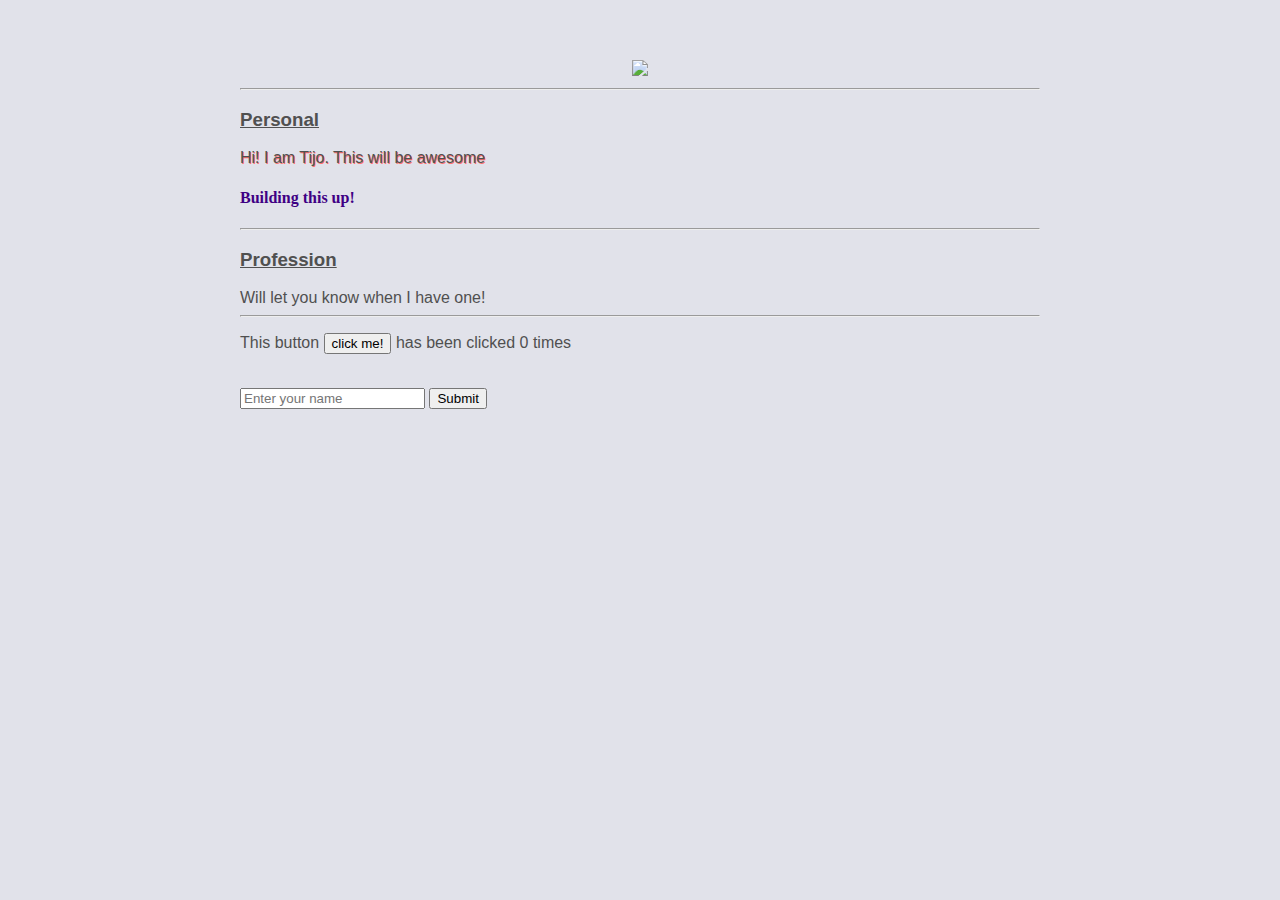
==== ui/index.html @ 7d957b2d "[imad-console] Updates ui/index.html" ====
<!doctype html>
<html>
    <head>
        <link href="/ui/style.css" rel="stylesheet" />
        <SCRIPT LANGUAGE="JavaScript">
            function showDate()
            {
            	var now = new Date();
            	var days = new Array('Sunday','Monday','Tuesday','Wednesday','Thursday','Friday','Saturday');
            	var months = new Array('January','February','March','April','May','June','July','August','September','October','November','December');
            	var date = ((now.getDate()<10) ? "0" : "")+ now.getDate();
            	function fourdigits(number)
            	{
            		return (number < 1000) ? number + 1900 : number;
            	}
            	
            	tnow=new Date();
            	thour=now.getHours();
            	tmin=now.getMinutes();
            	tsec=now.getSeconds();
            	var ap;
            	
            	if(thour==0){ap=" AM";thour=12;}
                else if(thour<12){ap=" AM";}
                else if(thour==12){ap=" PM";}
                else if(thour>12){ap=" PM";nhour-=12;}

            	
            	if (tmin<=9) { tmin="0"+tmin; }
            	if (tsec<=9) { tsec="0"+tsec; }
            	
            	today = days[now.getDay()] + ", " + date + " " + months[now.getMonth()] + ", " + (fourdigits(now.getYear()));
            	time = thour + ":" + tmin +":"+ tsec+""+ap;
            	document.getElementById("dateDiv").innerHTML = today;
            	document.getElementById("timeDiv").innerHTML = time;
            }
            setInterval("showDate()", 1000);
        </script>
    </head>
    <body>
        <div class="container">
            <div id="dateDiv"></div>
            <div id="timeDiv"></div>
            <div class="center">
                <img id="madi" src="http://www.comingsoon.net/assets/uploads/2016/05/AssassinsCreed.jpg" class="img-medium"/>
            </div>
            <hr>
            <h3>Personal</h3>
            <div>
                <p id="greeting">Hi! I am Tijo. This will be awesome</p>
                <h4 style="font-family:cursive; color:#3f0084">Building this up!</h4>            
            </div>
            <hr>
            <h3>Profession</h3>
            <div>Will let you know when I have one!
            <br/>
            <hr>
            <p>This button <button id="counter">click me!</button> has been clicked <span id="count">0</span> times</p>
            </div>
            <br/>
            <input type="text" id="name" placeholder="Enter your name"></input>
            <input type="Submit" value="Submit" id="submit_btn"></input>
            <ul id="namelist">
                
            </ul>
            <script type="text/javascript" src="/ui/main.js">
            </script>
        </div>
    </body>
</html>
---- ui/style.css ----
body {
    font-family: sans-serif;
    background-color: #e1e2ea;
    margin-top: 60px;
}
h3 {
    text-decoration:underline;
}

.center {
    text-align: center;
}

.text-big {
    font-size: 300%;
}

.bold {
    font-weight: bold;
}

.img-medium {
    height: 200px;
}
.container {
    max-width: 800px;
    margin: auto;
    color: #505050;
    font-family: sans-serif;
    padding-right: 20px;
    padding-left: 20px;
}
button:hover {
    background-color:pink;
    color: green;
    
}
#dateDiv {
    color:green;
    float: right;
}
#greeting {
    text-shadow: 1px 1px #ff6d6d;
}
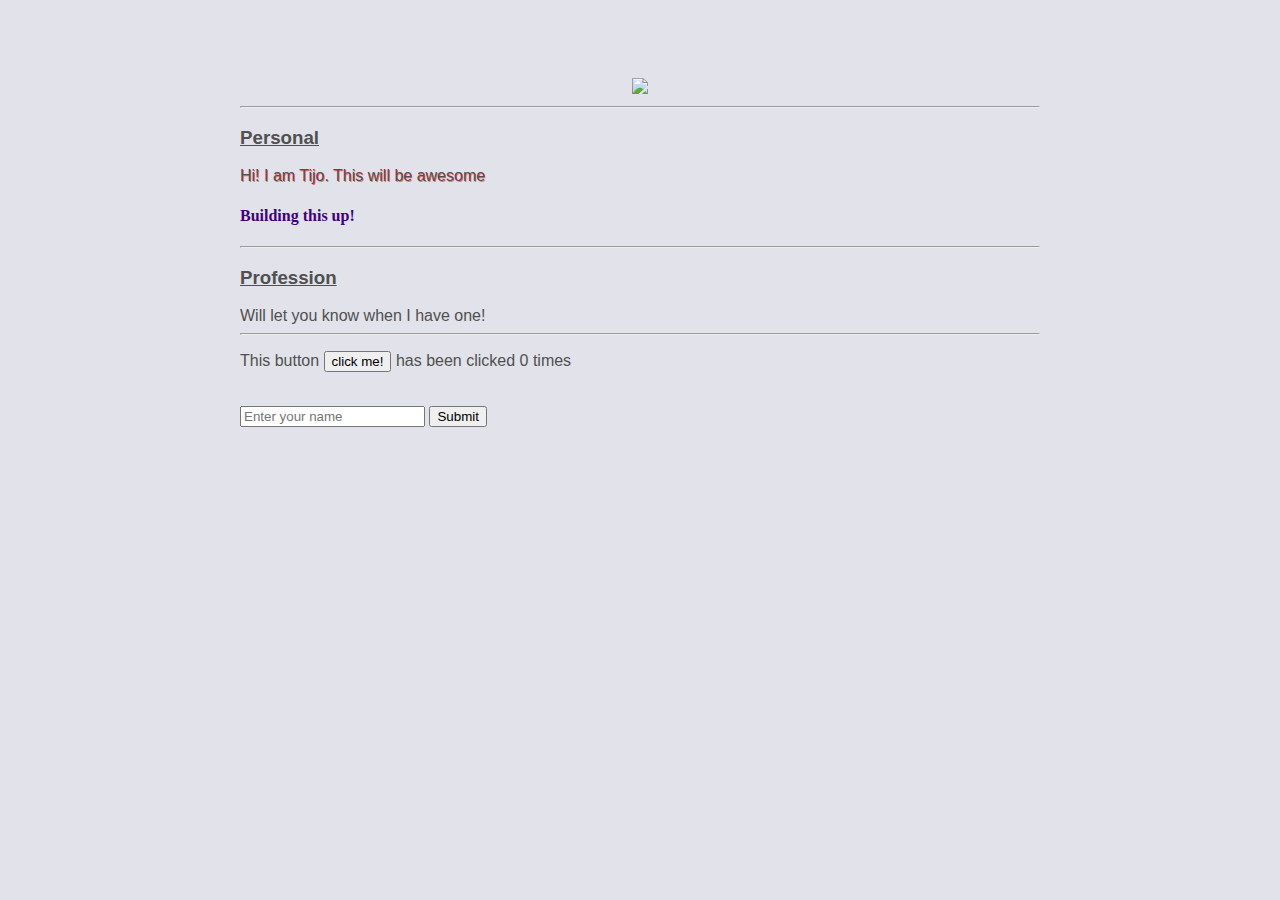
==== commit 4b52b3b3: "[imad-console] Updates ui/index.html" ====
--- a/ui/index.html
+++ b/ui/index.html
@@ -23,7 +23,7 @@
             	if(thour==0){ap=" AM";thour=12;}
                 else if(thour<12){ap=" AM";}
                 else if(thour==12){ap=" PM";}
-                else if(thour>12){ap=" PM";nhour-=12;}
+                else if(thour>12){ap=" PM";thour-=12;}
 
             	
             	if (tmin<=9) { tmin="0"+tmin; }
@@ -39,7 +39,7 @@
     </head>
     <body>
         <div class="container">
-            <div id="dateDiv"></div>
+            <div id="dateDiv"></div><br>
             <div id="timeDiv"></div>
             <div class="center">
                 <img id="madi" src="http://www.comingsoon.net/assets/uploads/2016/05/AssassinsCreed.jpg" class="img-medium"/>
--- a/ui/style.css
+++ b/ui/style.css
@@ -36,7 +36,7 @@
     color: green;
     
 }
-#dateDiv {
+#dateDiv, #timeDiv {
     color:green;
     float: right;
 }
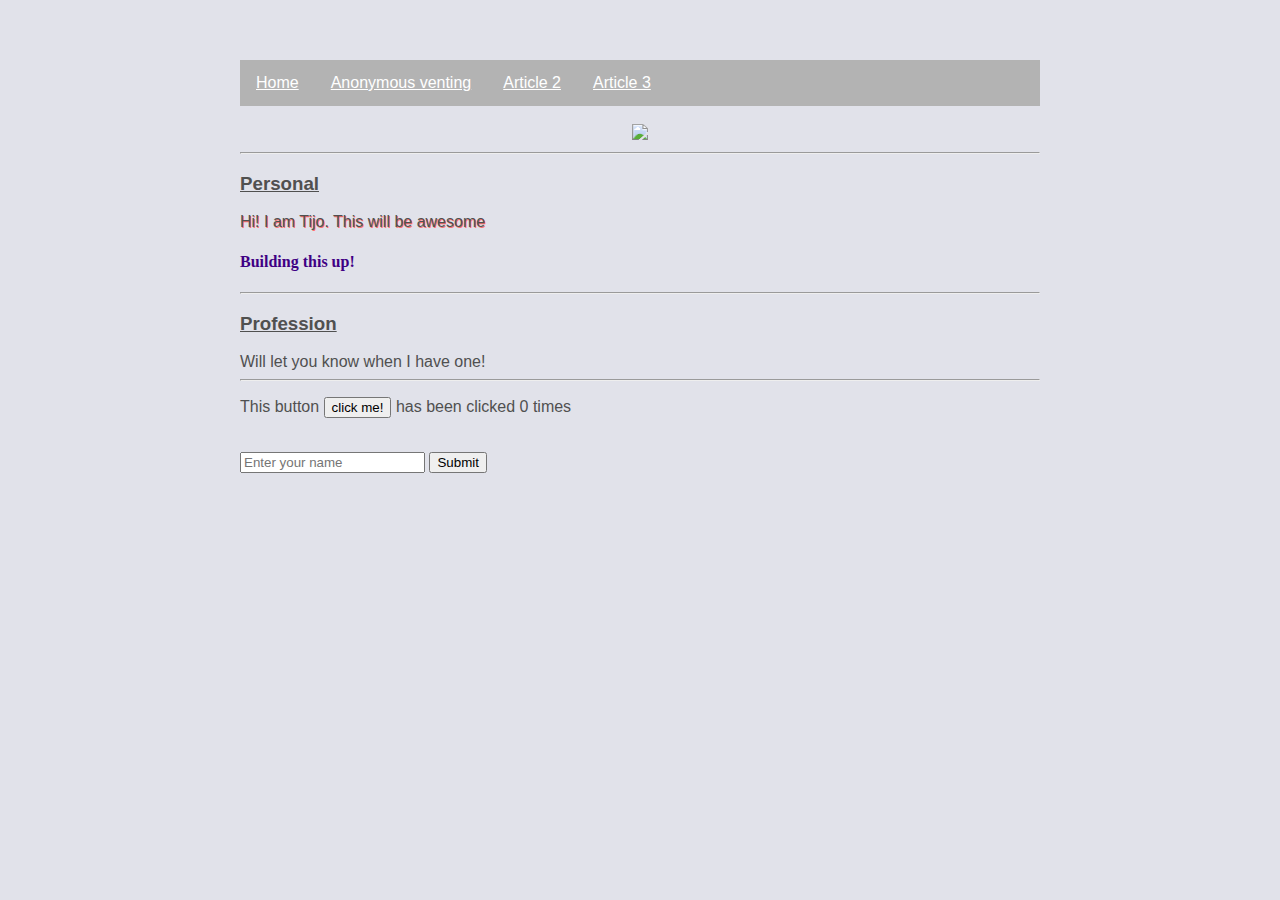
==== commit e3a3fafb: "New Menu heading" ====
--- a/ui/index.html
+++ b/ui/index.html
@@ -1,70 +1,48 @@
 <!doctype html>
 <html>
-    <head>
-        <link href="/ui/style.css" rel="stylesheet" />
-        <SCRIPT LANGUAGE="JavaScript">
-            function showDate()
-            {
-            	var now = new Date();
-            	var days = new Array('Sunday','Monday','Tuesday','Wednesday','Thursday','Friday','Saturday');
-            	var months = new Array('January','February','March','April','May','June','July','August','September','October','November','December');
-            	var date = ((now.getDate()<10) ? "0" : "")+ now.getDate();
-            	function fourdigits(number)
-            	{
-            		return (number < 1000) ? number + 1900 : number;
-            	}
-            	
-            	tnow=new Date();
-            	thour=now.getHours();
-            	tmin=now.getMinutes();
-            	tsec=now.getSeconds();
-            	var ap;
-            	
-            	if(thour==0){ap=" AM";thour=12;}
-                else if(thour<12){ap=" AM";}
-                else if(thour==12){ap=" PM";}
-                else if(thour>12){ap=" PM";thour-=12;}
+  <head>
+    <link href="/ui/style.css" rel="stylesheet" />
 
-            	
-            	if (tmin<=9) { tmin="0"+tmin; }
-            	if (tsec<=9) { tsec="0"+tsec; }
-            	
-            	today = days[now.getDay()] + ", " + date + " " + months[now.getMonth()] + ", " + (fourdigits(now.getYear()));
-            	time = thour + ":" + tmin +":"+ tsec+""+ap;
-            	document.getElementById("dateDiv").innerHTML = today;
-            	document.getElementById("timeDiv").innerHTML = time;
-            }
-            setInterval("showDate()", 1000);
-        </script>
-    </head>
-    <body>
-        <div class="container">
-            <div id="dateDiv"></div><br>
-            <div id="timeDiv"></div>
-            <div class="center">
-                <img id="madi" src="http://www.comingsoon.net/assets/uploads/2016/05/AssassinsCreed.jpg" class="img-medium"/>
-            </div>
-            <hr>
-            <h3>Personal</h3>
-            <div>
-                <p id="greeting">Hi! I am Tijo. This will be awesome</p>
-                <h4 style="font-family:cursive; color:#3f0084">Building this up!</h4>            
-            </div>
-            <hr>
-            <h3>Profession</h3>
-            <div>Will let you know when I have one!
-            <br/>
-            <hr>
-            <p>This button <button id="counter">click me!</button> has been clicked <span id="count">0</span> times</p>
-            </div>
-            <br/>
-            <input type="text" id="name" placeholder="Enter your name"></input>
-            <input type="Submit" value="Submit" id="submit_btn"></input>
-            <ul id="namelist">
-                
-            </ul>
-            <script type="text/javascript" src="/ui/main.js">
-            </script>
-        </div>
-    </body>
+  </head>
+  <body>
+    <div class="container">
+      <ul class="dropdown">
+        <li><a href="http://tijothomas11.imad.hasura-app.io/">Home</a></li>
+        <li><a href="http://tijothomas11.imad.hasura-app.io/article-1">Anonymous venting</a></li>
+        <li class="dropdown2">
+          <a href="http://tijothomas11.imad.hasura-app.io/article-2" class="dropbtn">Article 2</a>
+          <div class="dropdown-content">
+            <a href="#">Link 1</a>
+            <a href="#">Link 2</a>
+            <a href="#">Link 3</a>
+          </div>
+        </li>
+        <li><a href="http://tijothomas11.imad.hasura-app.io/article-3">Article 3</a></li>
+      </ul>
+      <div id="dateDiv"></div><br>
+      <div id="timeDiv"></div>
+      <div class="center">
+          <img id="madi" src="http://www.comingsoon.net/assets/uploads/2016/05/AssassinsCreed.jpg" class="img-medium"/>
+      </div>
+      <hr>
+      <h3>Personal</h3>
+      <div>
+        <p id="greeting">Hi! I am Tijo. This will be awesome</p>
+        <h4 style="font-family:cursive; color:#3f0084">Building this up!</h4>
+      </div>
+      <hr>
+      <h3>Profession</h3>
+      <div>Will let you know when I have one!
+      <br/>
+      <hr>
+      <p>This button <button id="counter">click me!</button> has been clicked <span id="count">0</span> times</p>
+      </div>
+      <br/>
+      <input type="text" id="name" placeholder="Enter your name"></input>
+      <input type="Submit" value="Submit" id="submit_btn"></input>
+      <ul id="namelist"></ul>
+      <script type="text/javascript" src="/ui/main.js">
+      </script>
+    </div>
+  </body>
 </html>
--- a/ui/style.css
+++ b/ui/style.css
@@ -4,20 +4,61 @@
     background-color: #e1e2ea;
     margin-top: 60px;
 }
+
+.dropdown {
+    list-style-type: none;
+    margin: 0;
+    padding: 0;
+    overflow: hidden;
+    background-color: #b3b3b3;
+}
+li {
+  float: left;
+}
+li a, .dropbtn {
+    display: inline-block;
+    color: white;
+    text-align: center;
+    padding: 14px 16px;
+}
+li a:hover, .dropdown2:hover .dropbtn {
+    background-color: #36526b;
+    text-decoration:none;
+}
+
+li.dropdown2 {
+    display: inline-block;
+}
+
+.dropdown-content {
+    display: none;
+    position: absolute;
+    background-color: #f9f9f9;
+    min-width: 160px;
+    box-shadow: 0px 8px 16px 0px rgba(0,0,0,0.2);
+}
+
+.dropdown-content a {
+    color: darkgray;
+    padding: 12px 16px;
+    text-decoration: none;
+    border-bottom: 1px solid lightgray;
+    display: block;
+    text-align: left;
+}
+
+.dropdown-content a:hover {background-color: #f1f1f1}
+
+.dropdown2:hover .dropdown-content {
+    display: block;
+}
+
 h3 {
     text-decoration:underline;
 }
 
 .center {
     text-align: center;
-}
-
-.text-big {
-    font-size: 300%;
-}
-
-.bold {
-    font-weight: bold;
 }
 
 .img-medium {
@@ -34,7 +75,7 @@
 button:hover {
     background-color:pink;
     color: green;
-    
+
 }
 #dateDiv, #timeDiv {
     color:green;
@@ -42,4 +83,4 @@
 }
 #greeting {
     text-shadow: 1px 1px #ff6d6d;
-}+}
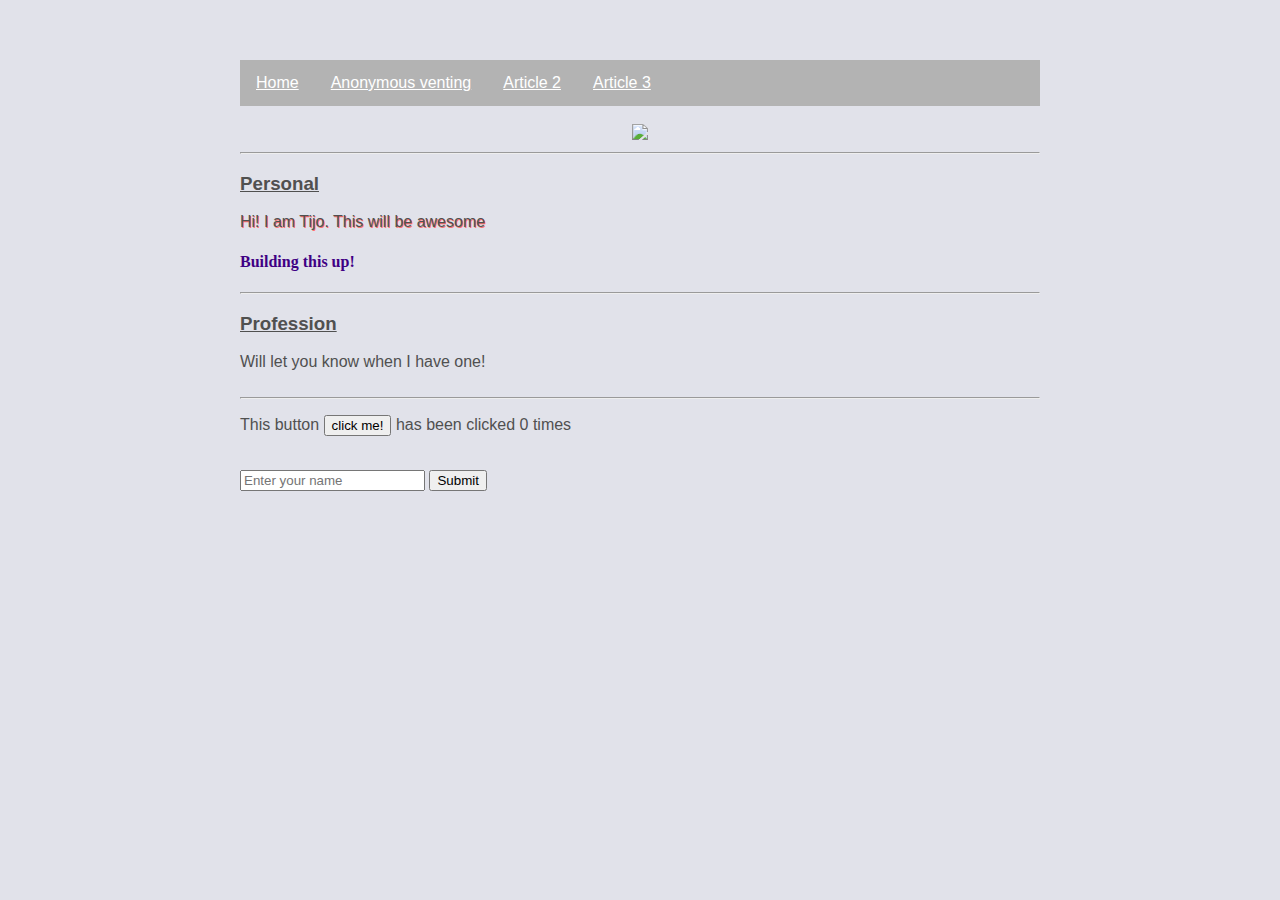
==== commit 13c89dfa: "adjusting the submit" ====
--- a/ui/index.html
+++ b/ui/index.html
@@ -32,15 +32,17 @@
       </div>
       <hr>
       <h3>Profession</h3>
-      <div>Will let you know when I have one!
+      <div>Will let you know when I have one!</div>
       <br/>
       <hr>
-      <p>This button <button id="counter">click me!</button> has been clicked <span id="count">0</span> times</p>
+      <div>
+        <p>This button <button id="counter">click me!</button> has been clicked <span id="count">0</span> times</p>
+
+        <br/>
+        <input type="text" id="name" placeholder="Enter your name"></input>
+        <input type="Submit" value="Submit" id="submit_btn"></input>
+        <ul id="namelist"></ul>
       </div>
-      <br/>
-      <input type="text" id="name" placeholder="Enter your name"></input>
-      <input type="Submit" value="Submit" id="submit_btn"></input>
-      <ul id="namelist"></ul>
       <script type="text/javascript" src="/ui/main.js">
       </script>
     </div>
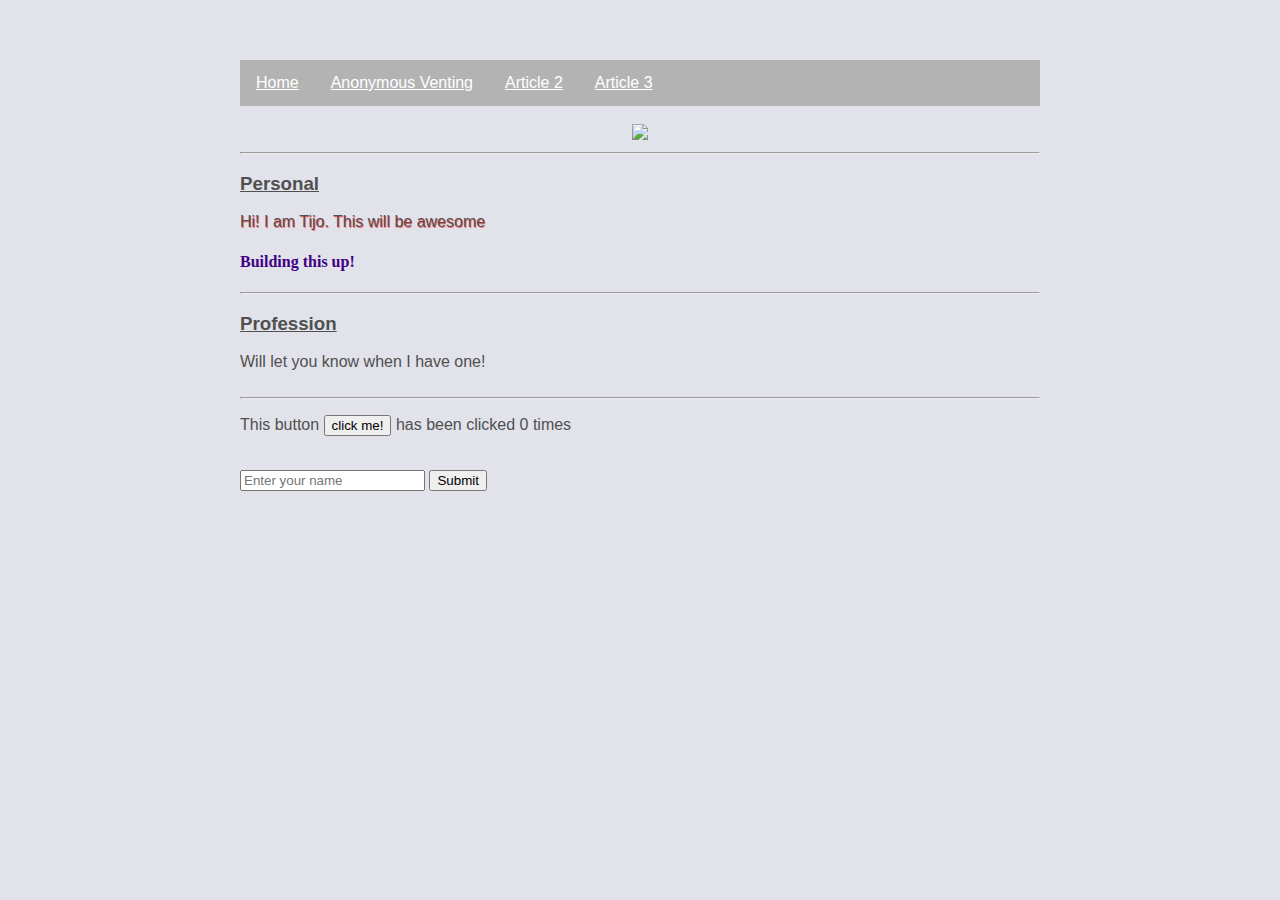
==== commit 0baba347: "AV comments" ====
--- a/ui/index.html
+++ b/ui/index.html
@@ -7,17 +7,17 @@
   <body>
     <div class="container">
       <ul class="dropdown">
-        <li><a href="http://tijothomas11.imad.hasura-app.io/">Home</a></li>
-        <li><a href="http://tijothomas11.imad.hasura-app.io/article-1">Anonymous venting</a></li>
+        <li><a href="/">Home</a></li>
+        <li><a href="/article-1">Anonymous Venting</a></li>
         <li class="dropdown2">
-          <a href="http://tijothomas11.imad.hasura-app.io/article-2" class="dropbtn">Article 2</a>
+          <a href="/article-2" class="dropbtn">Article 2</a>
           <div class="dropdown-content">
             <a href="#">Link 1</a>
             <a href="#">Link 2</a>
             <a href="#">Link 3</a>
           </div>
         </li>
-        <li><a href="http://tijothomas11.imad.hasura-app.io/article-3">Article 3</a></li>
+        <li><a href="/article-3">Article 3</a></li>
       </ul>
       <div id="dateDiv"></div><br>
       <div id="timeDiv"></div>
--- a/ui/style.css
+++ b/ui/style.css
@@ -3,6 +3,15 @@
     font-family: sans-serif;
     background-color: #e1e2ea;
     margin-top: 60px;
+}
+
+.container {
+    max-width: 800px;
+    margin: auto;
+    color: #505050;
+    font-family: sans-serif;
+    padding-right: 20px;
+    padding-left: 20px;
 }
 
 .dropdown {
@@ -12,9 +21,11 @@
     overflow: hidden;
     background-color: #b3b3b3;
 }
-li {
+
+.dropdown li {
   float: left;
 }
+
 li a, .dropbtn {
     display: inline-block;
     color: white;
@@ -64,14 +75,7 @@
 .img-medium {
     height: 200px;
 }
-.container {
-    max-width: 800px;
-    margin: auto;
-    color: #505050;
-    font-family: sans-serif;
-    padding-right: 20px;
-    padding-left: 20px;
-}
+
 button:hover {
     background-color:pink;
     color: green;
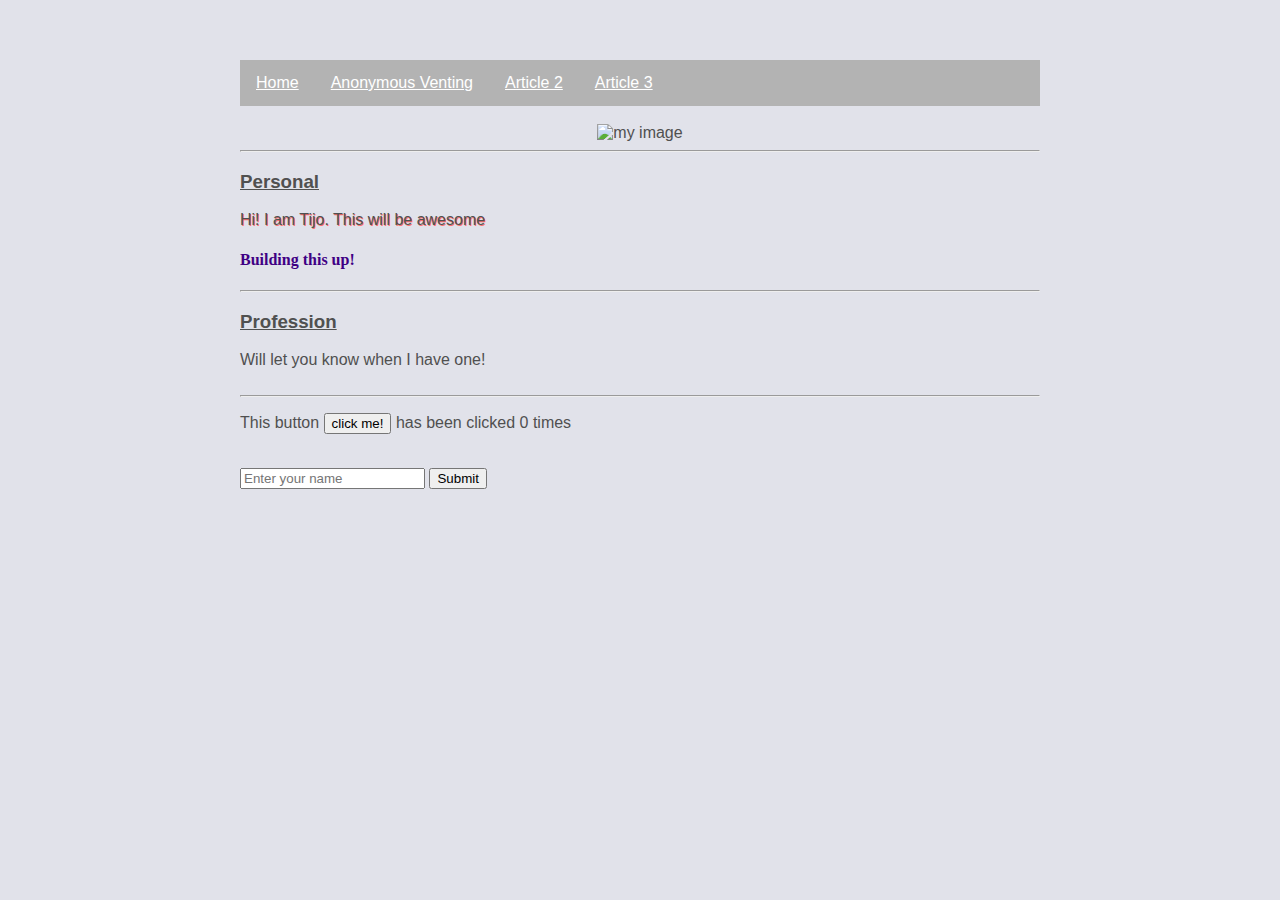
==== commit 85b1c41e: "AV comments10" ====
--- a/ui/index.html
+++ b/ui/index.html
@@ -22,7 +22,7 @@
       <div id="dateDiv"></div><br>
       <div id="timeDiv"></div>
       <div class="center">
-          <img id="madi" src="http://www.comingsoon.net/assets/uploads/2016/05/AssassinsCreed.jpg" class="img-medium"/>
+          <img id="madi" src="http://www.comingsoon.net/assets/uploads/2016/05/AssassinsCreed.jpg" alt="my image" class="img-medium"/>
       </div>
       <hr>
       <h3>Personal</h3>
--- a/ui/style.css
+++ b/ui/style.css
@@ -58,7 +58,9 @@
     text-align: left;
 }
 
-.dropdown-content a:hover {background-color: #f1f1f1}
+.dropdown-content a:hover {
+  background-color: #f1f1f1
+}
 
 .dropdown2:hover .dropdown-content {
     display: block;
@@ -88,3 +90,8 @@
 #greeting {
     text-shadow: 1px 1px #ff6d6d;
 }
+comment_btn {
+  width: inherit;
+  height: 100px;
+  border: 1px solid black;
+}
